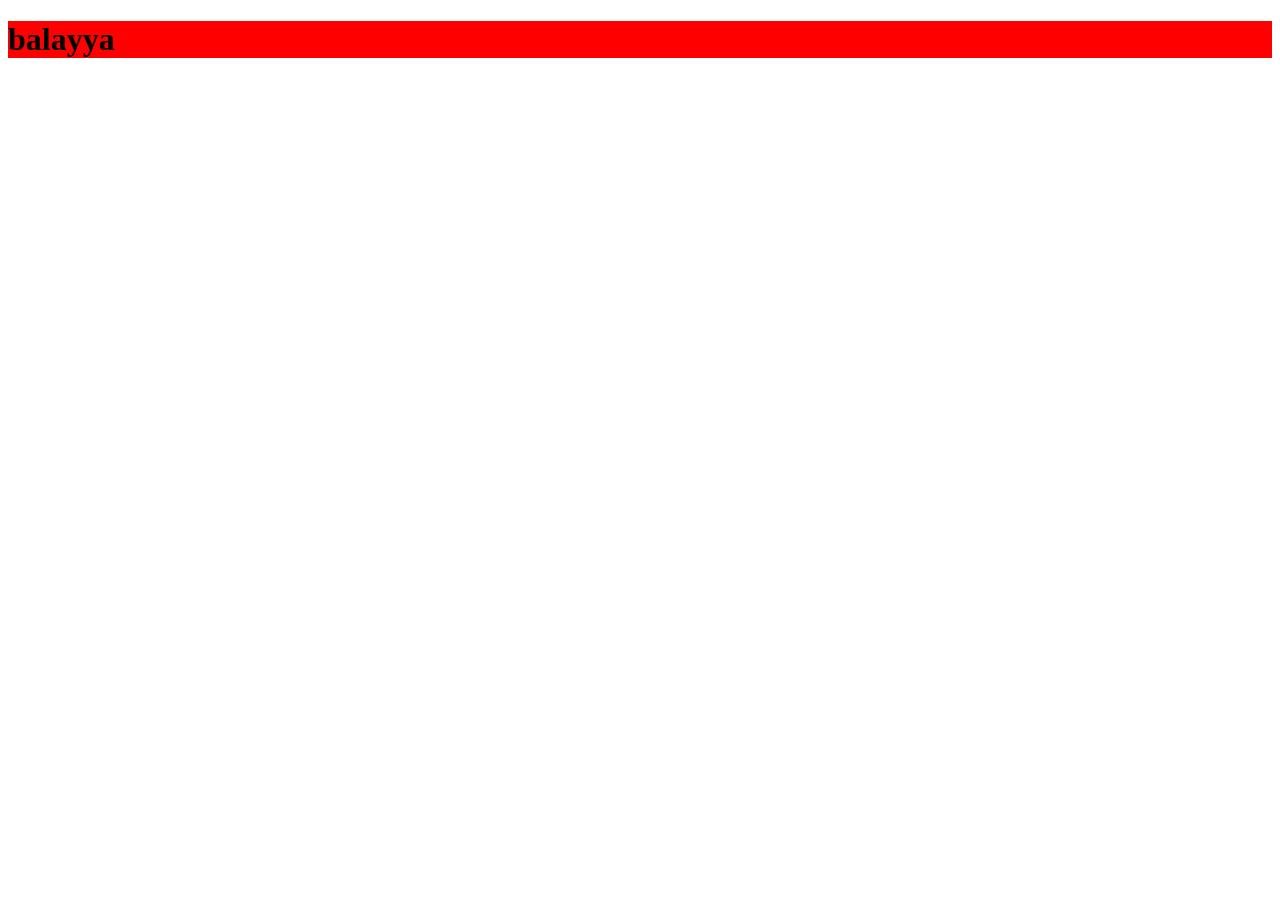
==== welcome.html @ 2499cf30 "hi" ====
<!DOCTYPE html>
<html lang="en">
<head>
    <meta charset="UTF-8">
    <meta name="viewport" content="width=device-width, initial-scale=1.0">
    <title>Document</title>
</head>
<body>
    <h1 style="background-color: red">balayya</h1>
</body>
</html>
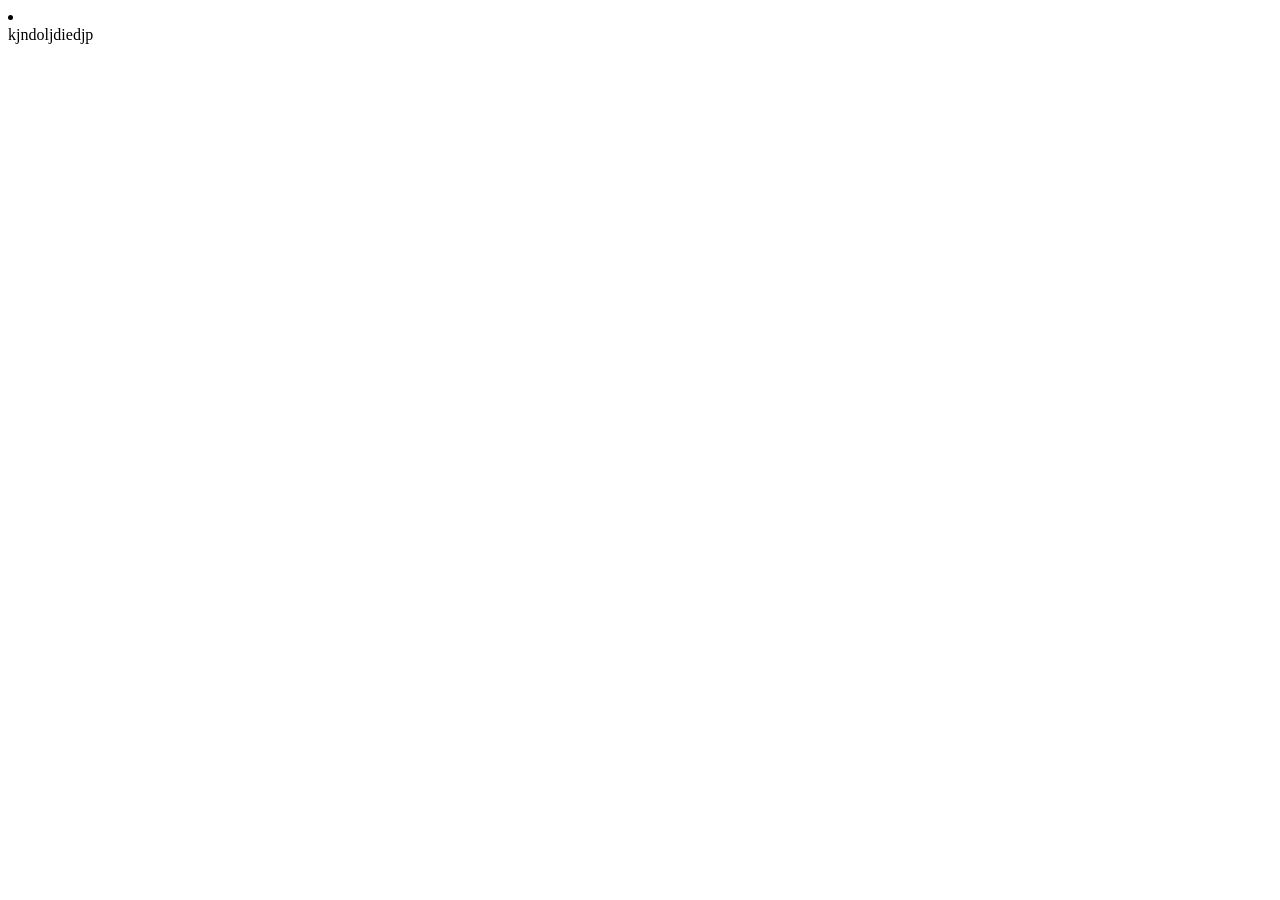
==== commit 4cbd1a49: "first commit" ====
--- a/welcome.html
+++ b/welcome.html
@@ -4,8 +4,11 @@
     <meta charset="UTF-8">
     <meta name="viewport" content="width=device-width, initial-scale=1.0">
     <title>Document</title>
+    <li
 </head>
 <body>
-    <h1 style="background-color: red">balayya</h1>
+    <div class="box">
+        kjndoljdiedjp
+    </div>
 </body>
 </html>
